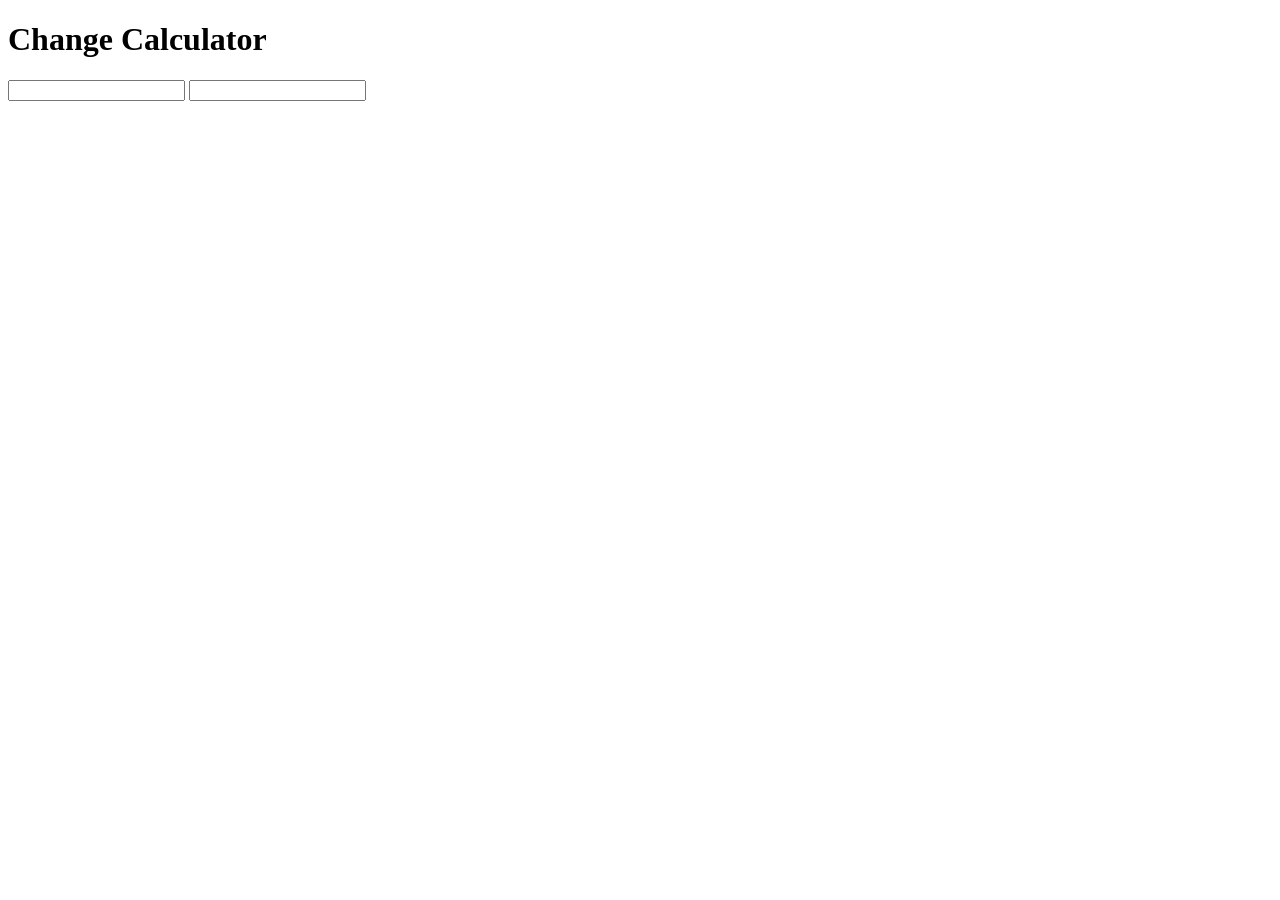
==== index.html @ cccb9138 "Feat: Added amount-received input tag for tests 4 and 12." ====
<!DOCTYPE html>
<html>
  <head>
    <meta charset="utf-8">
    <title>Change Calculator</title>
  </head>
  <body>
    <!-- Write your markup here -->
    <h1>Change Calculator</h1>
    <input id="amount-due" type="number">
    <input id="amount-received" type="number">
    <!-- Don't forget to add your <script> tag here -->

  </body>
</html>
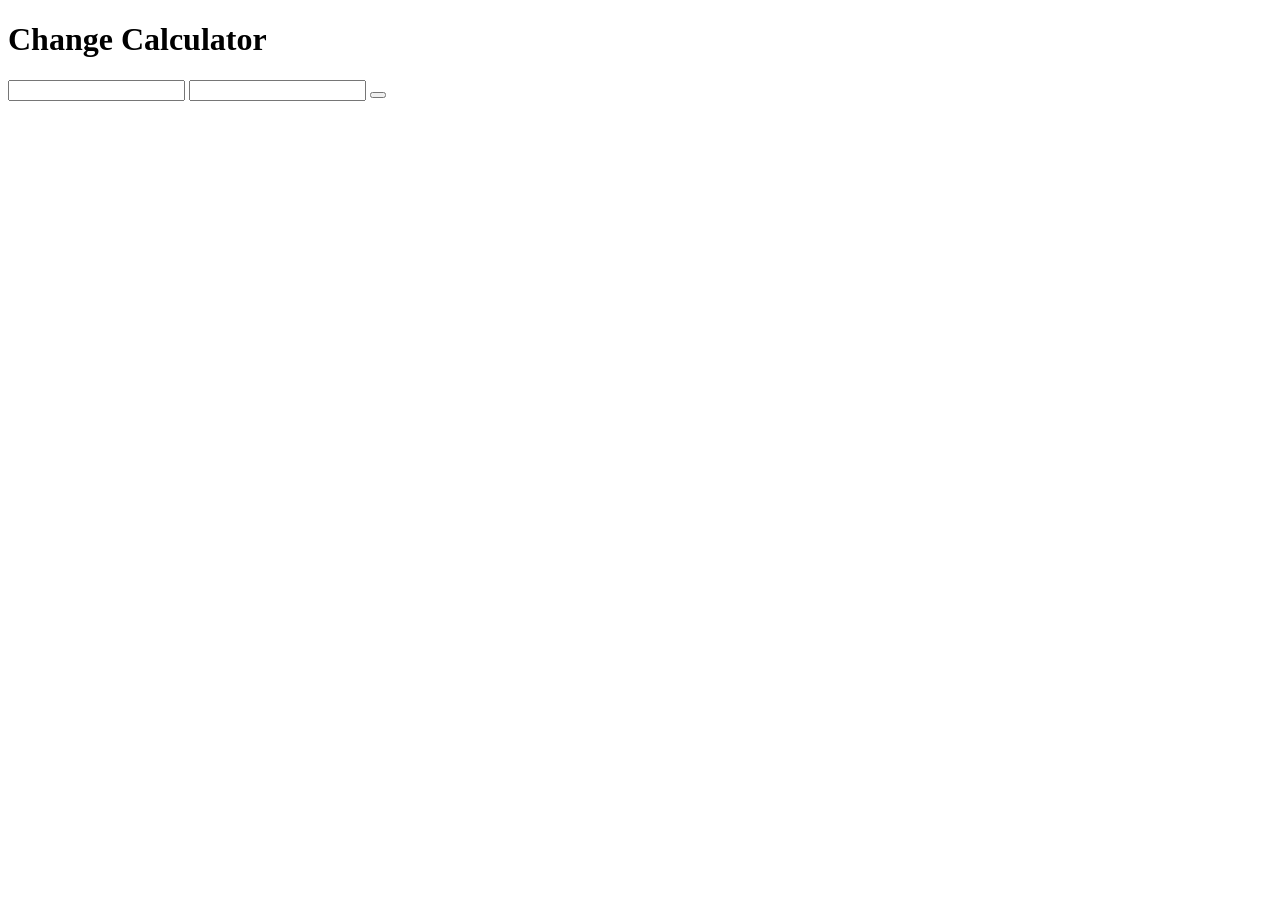
==== commit ba423943: "Feat: Added all required HTML tags with ids to pass tests 2-12." ====
--- a/index.html
+++ b/index.html
@@ -10,6 +10,12 @@
     <h1>Change Calculator</h1>
     <input id="amount-due" type="number">
     <input id="amount-received" type="number">
+    <button id="calculate-change"></button>
+    <p id="dollars-output"></p>
+    <p id="quarters-output"></p>
+    <p id="dimes-output"></p>
+    <p id="nickels-output"></p>
+    <p id="pennies-output"></p>
     <!-- Don't forget to add your <script> tag here -->
 
   </body>
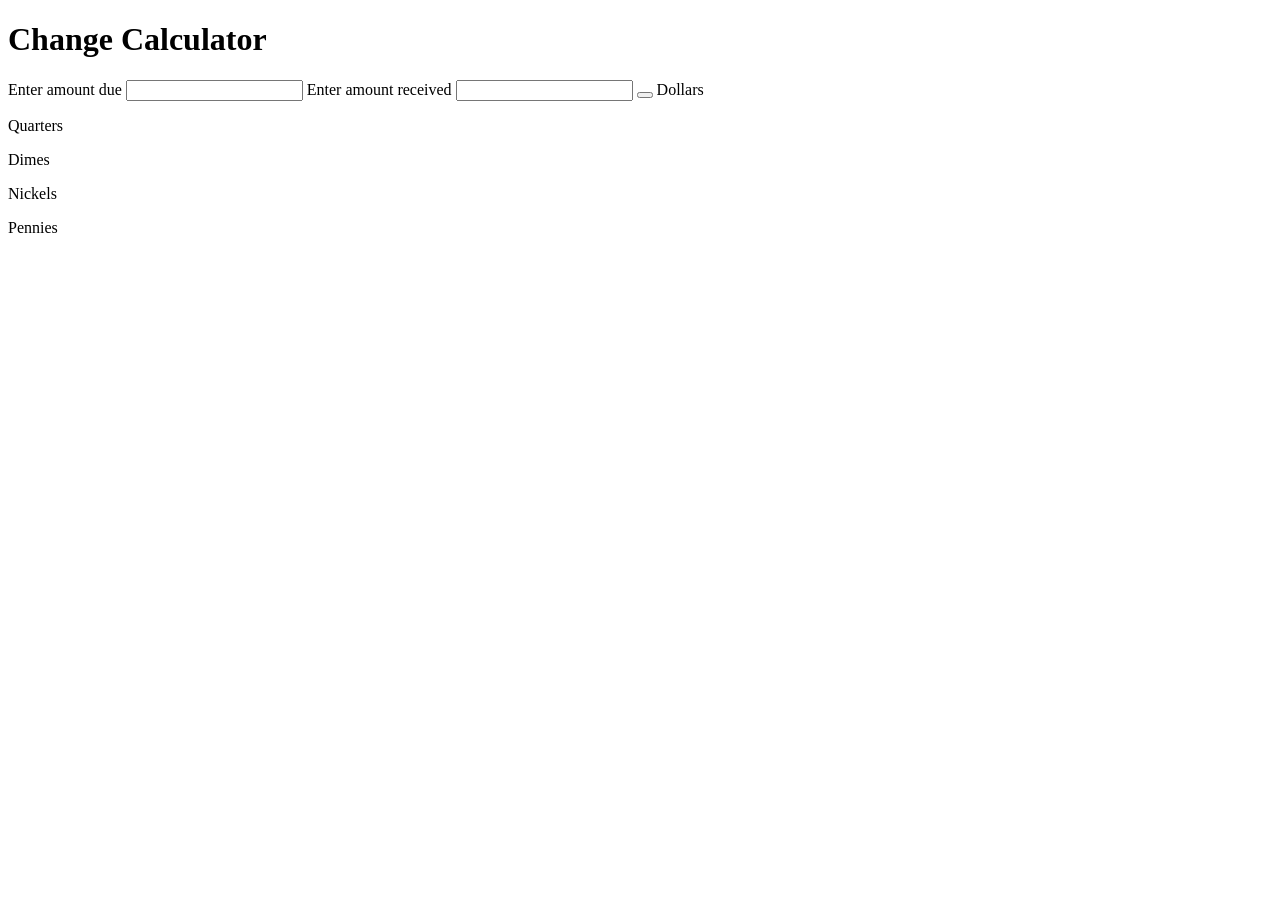
==== commit 2bbd421c: "Feat: Adding in additional labels." ====
--- a/index.html
+++ b/index.html
@@ -4,19 +4,27 @@
   <head>
     <meta charset="utf-8">
     <title>Change Calculator</title>
+    <link rel="stylesheet" href="style.css">
   </head>
   <body>
     <!-- Write your markup here -->
     <h1>Change Calculator</h1>
+    <label id="amount-due-label" for="amount-due">Enter amount due</label>
     <input id="amount-due" type="number">
+    <label id="amount-received-label" for="amount-received">Enter amount received</label>
     <input id="amount-received" type="number">
     <button id="calculate-change"></button>
+    <label id="dollars" for="dollars-output">Dollars</label>
     <p id="dollars-output"></p>
+    <label id="quarters" for="quarters-output">Quarters</label>
     <p id="quarters-output"></p>
+    <label id="dimes" for="dimes-output">Dimes</label>
     <p id="dimes-output"></p>
+    <label id="nickels" for="nickels-output">Nickels</label>
     <p id="nickels-output"></p>
+    <label id="pennies" for="pennies-output">Pennies</label>
     <p id="pennies-output"></p>
     <!-- Don't forget to add your <script> tag here -->
-
+  <script src="main.js" charset="utf-8"></script>
   </body>
 </html>
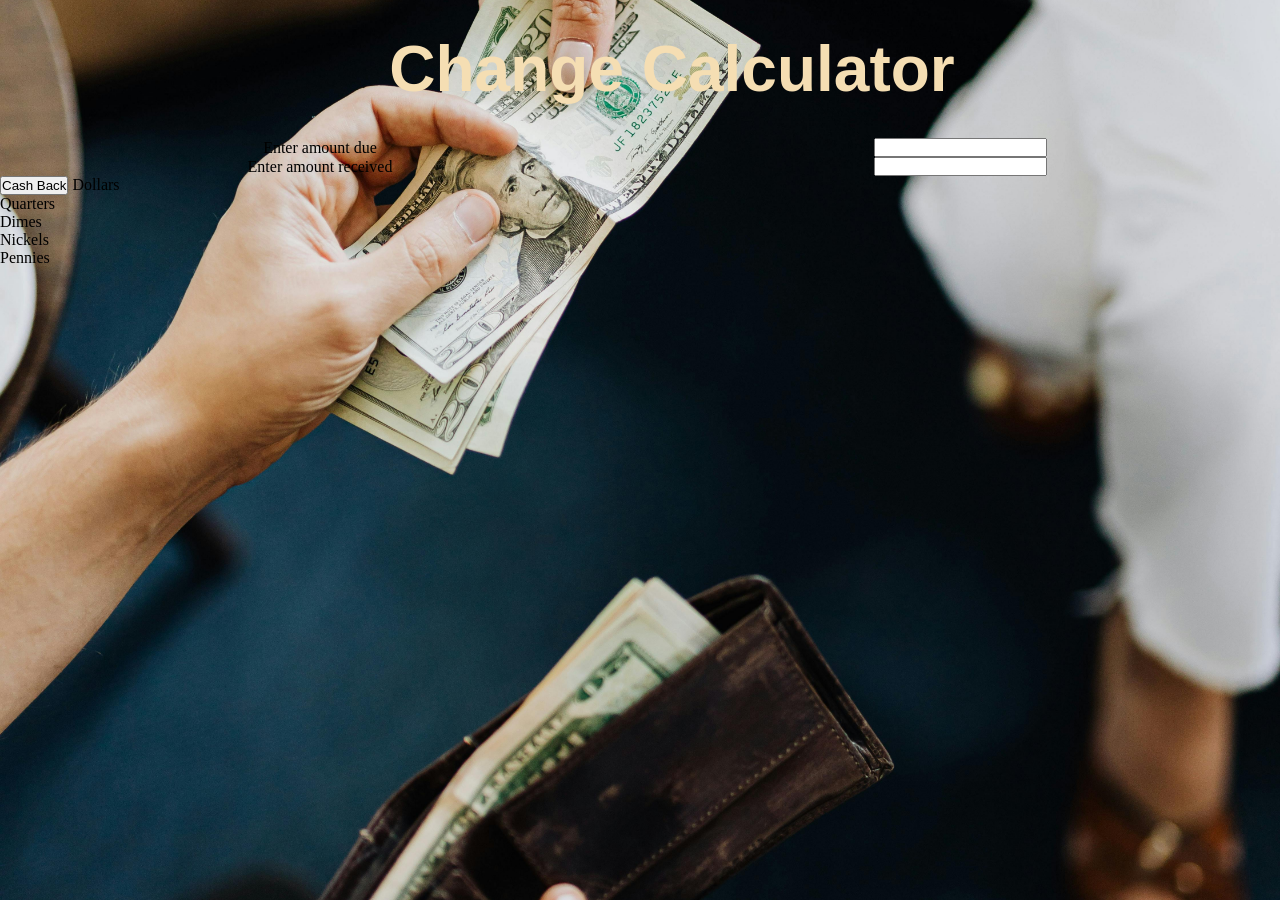
==== commit 9aefeb6f: "Feat: Adding CSS for site layout." ====
--- a/index.html
+++ b/index.html
@@ -1,30 +1,53 @@
+<!DOCTYPE html>
 
-<!DOCTYPE html>
-<html>
+<html lang="en">
   <head>
+
+    <title>Change Calculator</title>
+    <!--Metadata-->
     <meta charset="utf-8">
-    <title>Change Calculator</title>
+    <meta name="viewport" content="width=device-width, initial-scale=1.0">
+    <meta name="keywords" content="CCCareers, web102, change-calculator">
+    <meta name="description" content="Creating Coding Careers Web 102 Change Calculator Project">
+    <meta name="robots" content="noindex,nofollow">
+    <!--External File Links-->
     <link rel="stylesheet" href="style.css">
   </head>
+
   <body>
     <!-- Write your markup here -->
-    <h1>Change Calculator</h1>
+    <header class="header-grid">
+      <h1>Change Calculator</h1>
+    </header>
+    <section class="input-grid">
     <label id="amount-due-label" for="amount-due">Enter amount due</label>
     <input id="amount-due" type="number">
+
     <label id="amount-received-label" for="amount-received">Enter amount received</label>
     <input id="amount-received" type="number">
-    <button id="calculate-change"></button>
+    </section>
+    <button id="calculate-change">Cash Back</button>
+
     <label id="dollars" for="dollars-output">Dollars</label>
     <p id="dollars-output"></p>
+
     <label id="quarters" for="quarters-output">Quarters</label>
     <p id="quarters-output"></p>
+
     <label id="dimes" for="dimes-output">Dimes</label>
     <p id="dimes-output"></p>
+
     <label id="nickels" for="nickels-output">Nickels</label>
     <p id="nickels-output"></p>
+
     <label id="pennies" for="pennies-output">Pennies</label>
     <p id="pennies-output"></p>
-    <!-- Don't forget to add your <script> tag here -->
-  <script src="main.js" charset="utf-8"></script>
+
+    <footer>
+
+    </footer>
+
+    <!-- External JavaScript File -->
+    <script src="main.js" charset="utf-8"></script>
   </body>
 </html>
--- a/style.css
+++ b/style.css
@@ -0,0 +1,36 @@
+* {
+    margin: 0;
+    padding: 0;
+}
+body {
+    background-image: url('./assets/background.jpg');
+    background-attachment: fixed;
+    background-repeat: no-repeat;
+    background-position: center;
+    background-size: cover;
+}
+
+header {
+    width: 100%;
+    color: wheat;
+    font-family: Arial, Helvetica, sans-serif;
+    font-size: xx-large;
+    justify-content: center;
+    margin: 2rem;
+}
+
+.header-grid {
+    display: grid;
+    place-items: center;
+}
+
+.input-grid {
+    display: grid;
+    place-items: center;
+    grid-template-columns: 1fr 1fr;
+}
+
+button {
+    height: auto;
+    width: auto;
+}
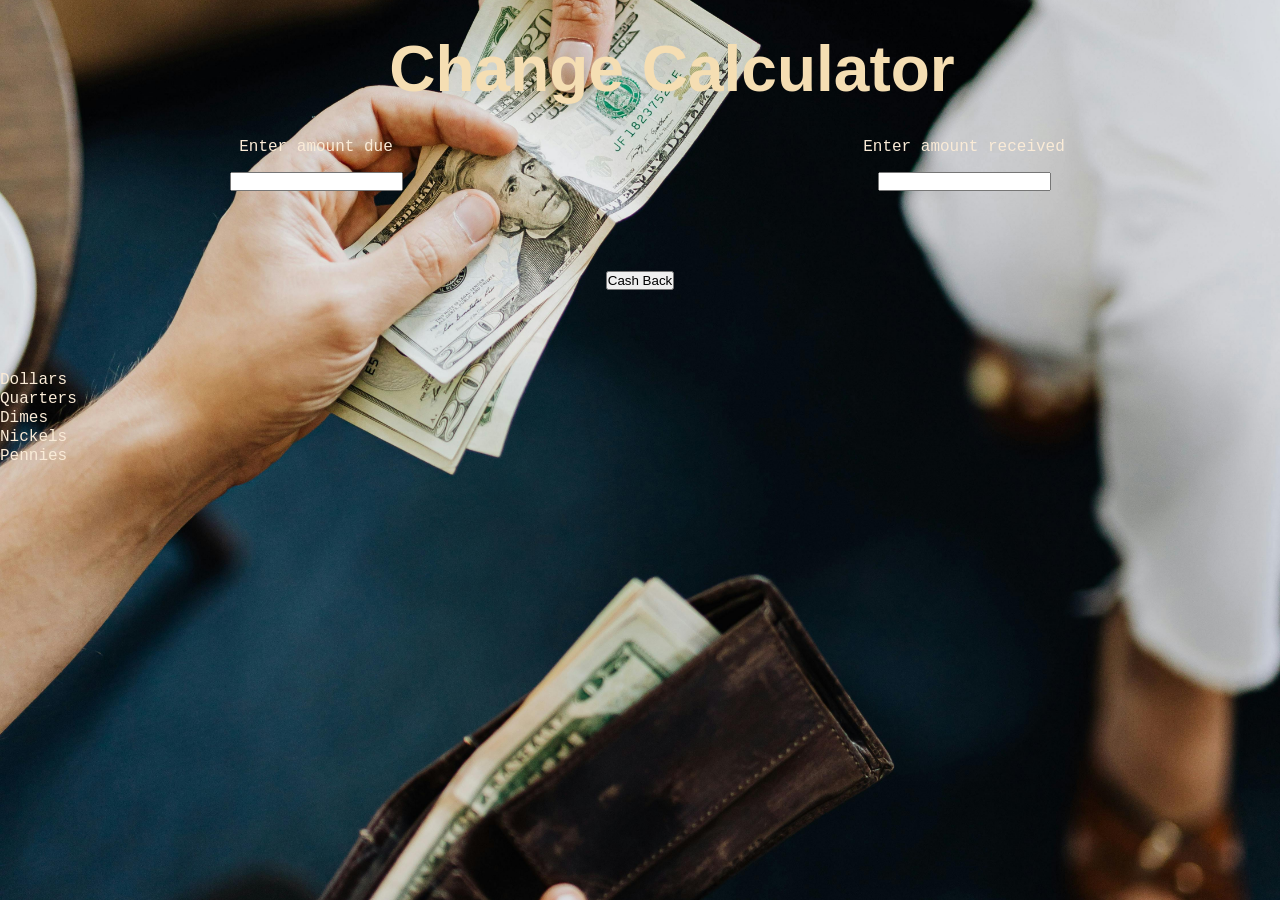
==== commit f7e39e1d: "CSS Styling" ====
--- a/index.html
+++ b/index.html
@@ -20,30 +20,32 @@
       <h1>Change Calculator</h1>
     </header>
     <section class="input-grid">
-    <label id="amount-due-label" for="amount-due">Enter amount due</label>
-    <input id="amount-due" type="number">
+      <label id="amount-due-label" for="amount-due">Enter amount due</label>
+      <input id="amount-due" type="number">
 
-    <label id="amount-received-label" for="amount-received">Enter amount received</label>
-    <input id="amount-received" type="number">
+      <label id="amount-received-label" for="amount-received">Enter amount received</label>
+      <input id="amount-received" type="number">
     </section>
+
     <button id="calculate-change">Cash Back</button>
 
-    <label id="dollars" for="dollars-output">Dollars</label>
-    <p id="dollars-output"></p>
+    <section class="change-grid">
+      <label id="dollars" for="dollars-output">Dollars</label>
+      <p id="dollars-output"></p>
 
-    <label id="quarters" for="quarters-output">Quarters</label>
-    <p id="quarters-output"></p>
+      <label id="quarters" for="quarters-output">Quarters</label>
+      <p id="quarters-output"></p>
 
-    <label id="dimes" for="dimes-output">Dimes</label>
-    <p id="dimes-output"></p>
+      <label id="dimes" for="dimes-output">Dimes</label>
+      <p id="dimes-output"></p>
 
-    <label id="nickels" for="nickels-output">Nickels</label>
-    <p id="nickels-output"></p>
+      <label id="nickels" for="nickels-output">Nickels</label>
+      <p id="nickels-output"></p>
 
-    <label id="pennies" for="pennies-output">Pennies</label>
-    <p id="pennies-output"></p>
-
-    <footer>
+      <label id="pennies" for="pennies-output">Pennies</label>
+      <p id="pennies-output"></p>
+    </section>
+    <footer class="footer-grid">
 
     </footer>
 
--- a/style.css
+++ b/style.css
@@ -22,15 +22,34 @@
 .header-grid {
     display: grid;
     place-items: center;
+    align-items: center;
 }
 
 .input-grid {
     display: grid;
     place-items: center;
+    width: auto;
     grid-template-columns: 1fr 1fr;
+    grid-template-areas: 
+        "label1 label2"
+        "input1 input2";
+    gap: 1rem;
+    margin: 0 auto;
 }
+
+#amount-due-label {grid-area: label1;}
+#amount-received-label {grid-area: label2;}
+#amount-due { grid-area: input1;}
+#amount-received { grid-area: input2; }
 
 button {
     height: auto;
     width: auto;
+    display: block;
+    margin: 5rem auto;
+}
+
+label {
+    color:antiquewhite;
+    font-family: 'Courier New', Courier, monospace;
 }
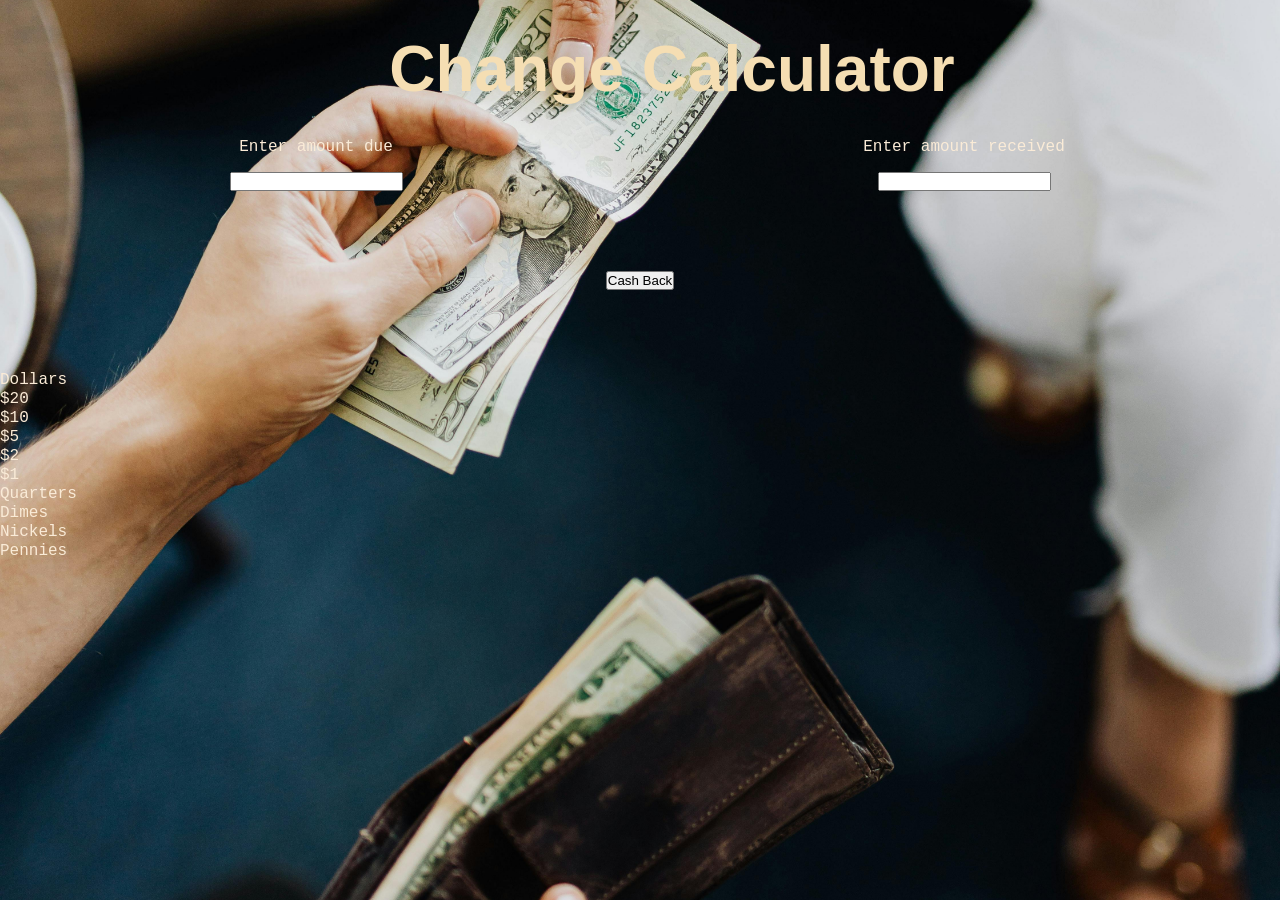
==== commit ff391ed7: "Feat: Added in all JS logic for the calculator to work." ====
--- a/index.html
+++ b/index.html
@@ -27,11 +27,37 @@
       <input id="amount-received" type="number">
     </section>
 
-    <button id="calculate-change">Cash Back</button>
+    <button id="calculate-change" onclick="handleClickEvent()">Cash Back</button>
 
     <section class="change-grid">
       <label id="dollars" for="dollars-output">Dollars</label>
       <p id="dollars-output"></p>
+
+      <label id="twenty" for="dollars-output">$20</label>
+      <p id="twenties-output"></p>
+
+      <label id="tens" for="tens-output">$10</label>
+      <p id="tens-output"></p>
+
+      <label id="fives" for="fives-output">$5</label>
+      <p id="fives-output"></p>
+
+      <label id="twos" for="twos-output">$2</label>
+      <p id="twos-output"></p>
+
+      <label id="ones" for="ones-output">$1</label>
+      <p id="ones-output"></p>
+
+
+
+
+
+
+
+
+
+
+
 
       <label id="quarters" for="quarters-output">Quarters</label>
       <p id="quarters-output"></p>
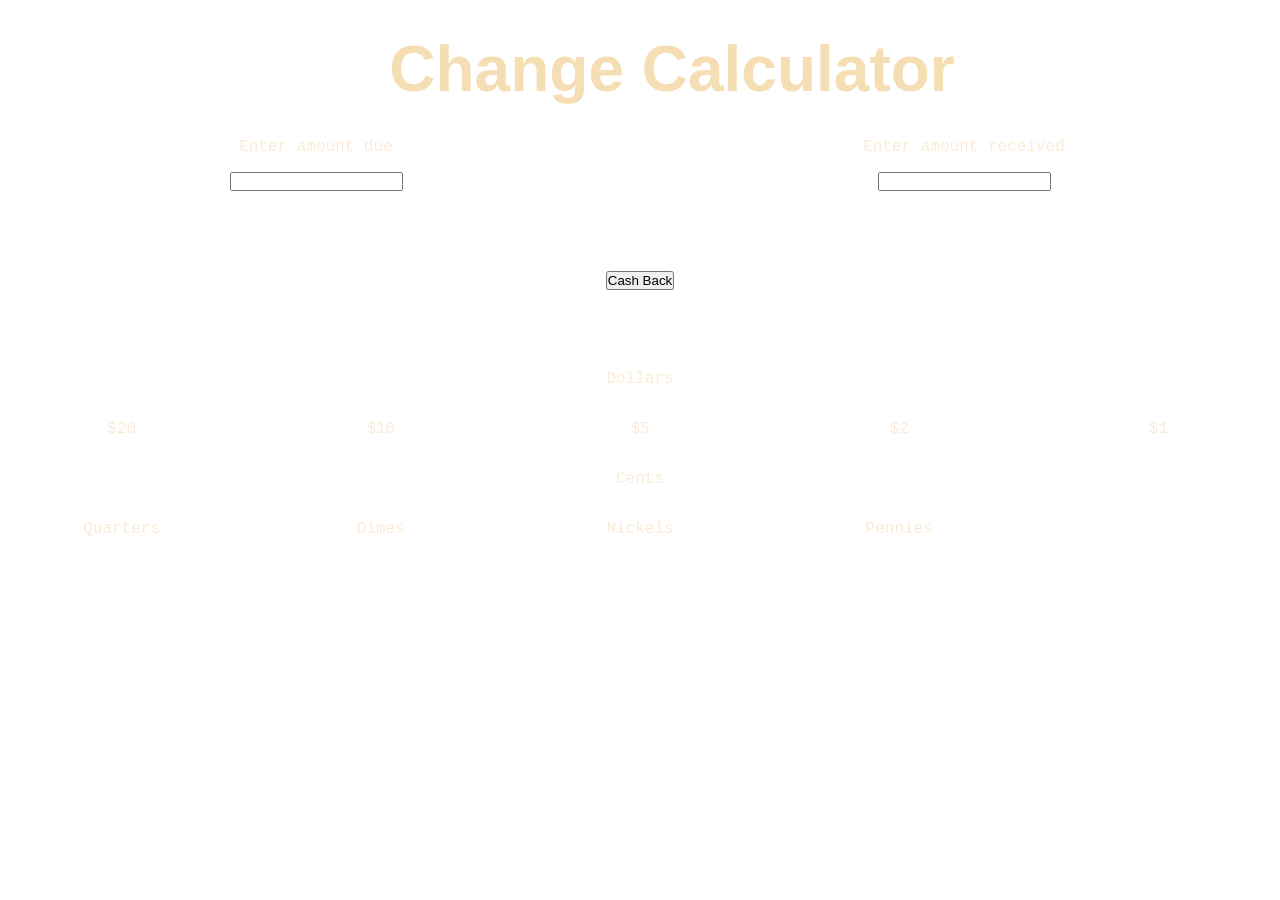
==== commit 4ca001d7: "Refactor: Added in final CSS and corrected JS functions to correctly display change." ====
--- a/index.html
+++ b/index.html
@@ -33,7 +33,7 @@
       <label id="dollars" for="dollars-output">Dollars</label>
       <p id="dollars-output"></p>
 
-      <label id="twenty" for="dollars-output">$20</label>
+      <label id="twenty" for="twenties-output">$20</label>
       <p id="twenties-output"></p>
 
       <label id="tens" for="tens-output">$10</label>
@@ -48,15 +48,8 @@
       <label id="ones" for="ones-output">$1</label>
       <p id="ones-output"></p>
 
-
-
-
-
-
-
-
-
-
+      <label id="cents" for="cents-output">Cents</label>
+      <p id="cents-output"></p>
 
 
       <label id="quarters" for="quarters-output">Quarters</label>
--- a/style.css
+++ b/style.css
@@ -3,7 +3,7 @@
     padding: 0;
 }
 body {
-    background-image: url('./assets/background.jpg');
+    background-image: url('./assets/image.png');
     background-attachment: fixed;
     background-repeat: no-repeat;
     background-position: center;
@@ -37,6 +37,53 @@
     margin: 0 auto;
 }
 
+.change-grid {
+    display: grid;
+    place-items: center;
+    width: auto;
+    gap: 1rem;
+    margin: 0 auto;
+    grid-template-columns: repeat(5, 1fr );
+    grid-template-areas: 
+        "blank1 blank2 dollars-row blank3 blank4"
+        "blank5 blank6 dollars-out blank7 blank8"
+        "label1 label2 label3 label4 label5"
+        "label1out label2out label3out label4out label5out"
+        "blank9 blank10 cents-row blank11 blank12"
+        "blank13 blank14 cents-out blank15 blank16"
+        "label6 label7 label8 label9 blank17"
+        "label6out label7out label8out label9out blank18"
+    ;
+}
+
+#dollars {grid-area: dollars-row;}
+#twenty {grid-area: label1;}
+#tens {grid-area: label2;}
+#fives {grid-area: label3;}
+#twos {grid-area: label4;}
+#ones {grid-area: label5;}
+#cents {grid-area: cents-row;}
+#dollars-output {grid-area: dollars-out;}
+#twenties-output {grid-area: label1out;}
+#tens-output {grid-area: label2out;}
+#fives-output {grid-area: label3out;}
+#twos-output {grid-area: label4out;}
+#ones-output {grid-area: label5out;}
+
+#cents {grid-area: cents-row;}
+#quarters {grid-area: label6;}
+#dimes {grid-area: label7;}
+#nickels {grid-area: label8;}
+#pennies {grid-area: label9;}
+#cents-output {grid-area: cents-out;}
+#quarters-output {grid-area: label6out;}
+#dimes-output {grid-area: label7out;}
+#nickels-output {grid-area: label8out;}
+#pennies-output {grid-area: label9out;}
+
+
+
+
 #amount-due-label {grid-area: label1;}
 #amount-received-label {grid-area: label2;}
 #amount-due { grid-area: input1;}
